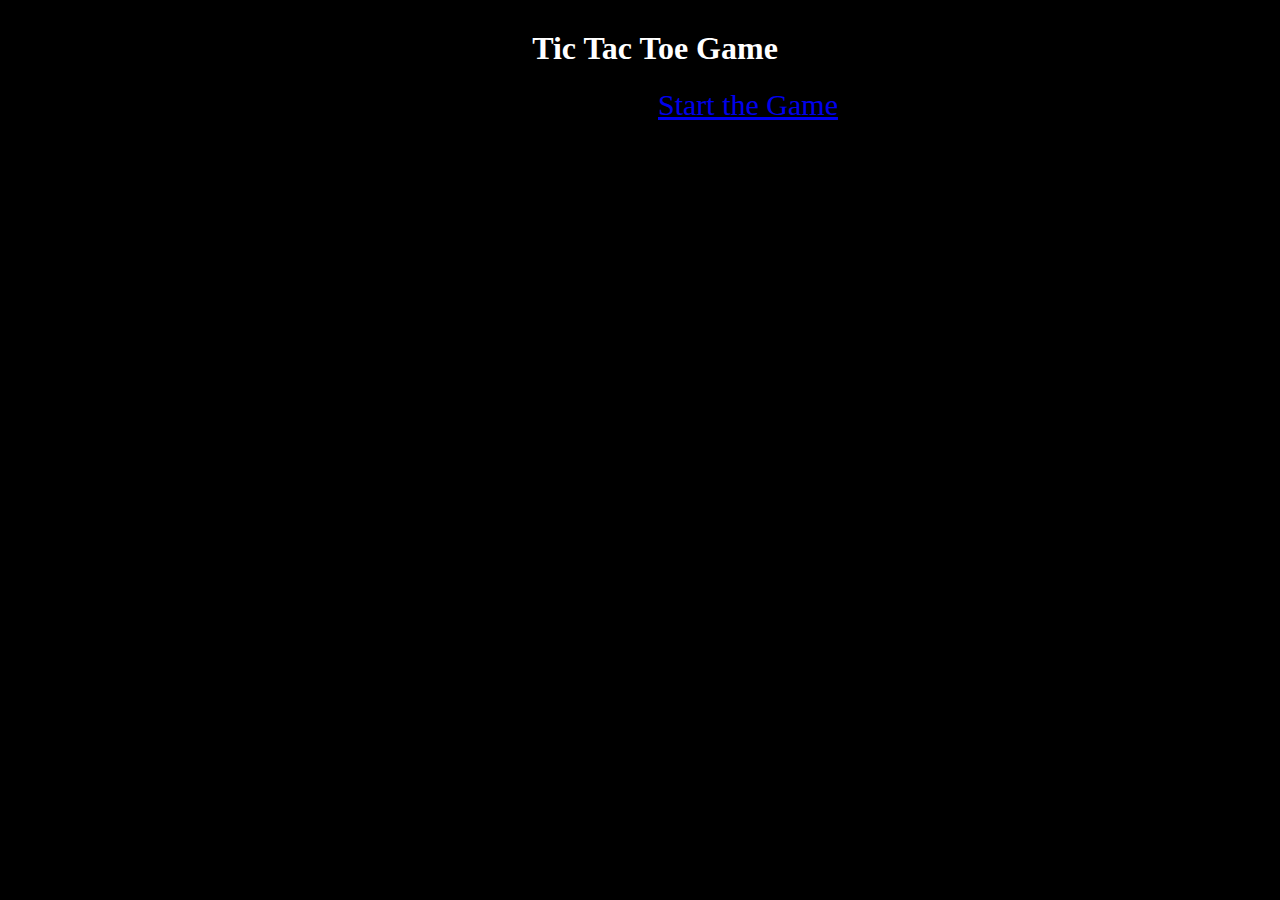
==== firstpg.html @ 50f1358a "*.*" ====
<!DOCTYPE html>
<html>

<head>
    <meta charset="utf-8" />
    <meta http-equiv="X-UA-Compatible" content="IE=edge">
    <title> Tic Tac Toe </title>
    <meta name="viewport" content="width=device-width, initial-scale=1">
    <link rel="stylesheet" type="text/css" media="screen" href="main.css" />

</head>

<body>

    <h1 id="tic2"> Tic Tac Toe Game </h1>


    <a href="index.html" onclick="goPageTwo()"> Start the Game </a>


    <script src="https://code.jquery.com/jquery-3.3.1.js"></script>
    <script src="main.js"></script>
</body>

</html>
---- main.css ----
body{
  background-color: #000; 
}


h1 {
color: #fff;
 margin-left: 30px;
 margin-top: 30px;
 font-family: ' serif', Times;
}


h2{
  color: #fff; 
  text-align: center;
  font-size: 30px;

}

#tic2{
  
text-align: center;
}
p{
  color: #fff; 
  text-align: center;
  font-size: 20px;
  margin-top: 250px;

}

.container {

  background-color: #fff;
  height: 300px;
  width: 300px;
  margin-left: 400px;
  margin-top: 100px;
  align-content: center;

}

table{

  width: 50% ;
  margin-left: 400px;
  margin-top: 50px;
}


td {
  
  background-color:#fff;
  margin-left: 400px;
  margin-top: 100px;
  padding: 20px;
  height: 150px;
  width: 100px;
  text-align: center;
  font-size: 80px;
}
  


button{

margin-left: 710px;
margin-top: 20px;

}


a {
  text-align: center;
  font-size: 30px;
  margin-left: 650px;
  margin-top: 500px;
}
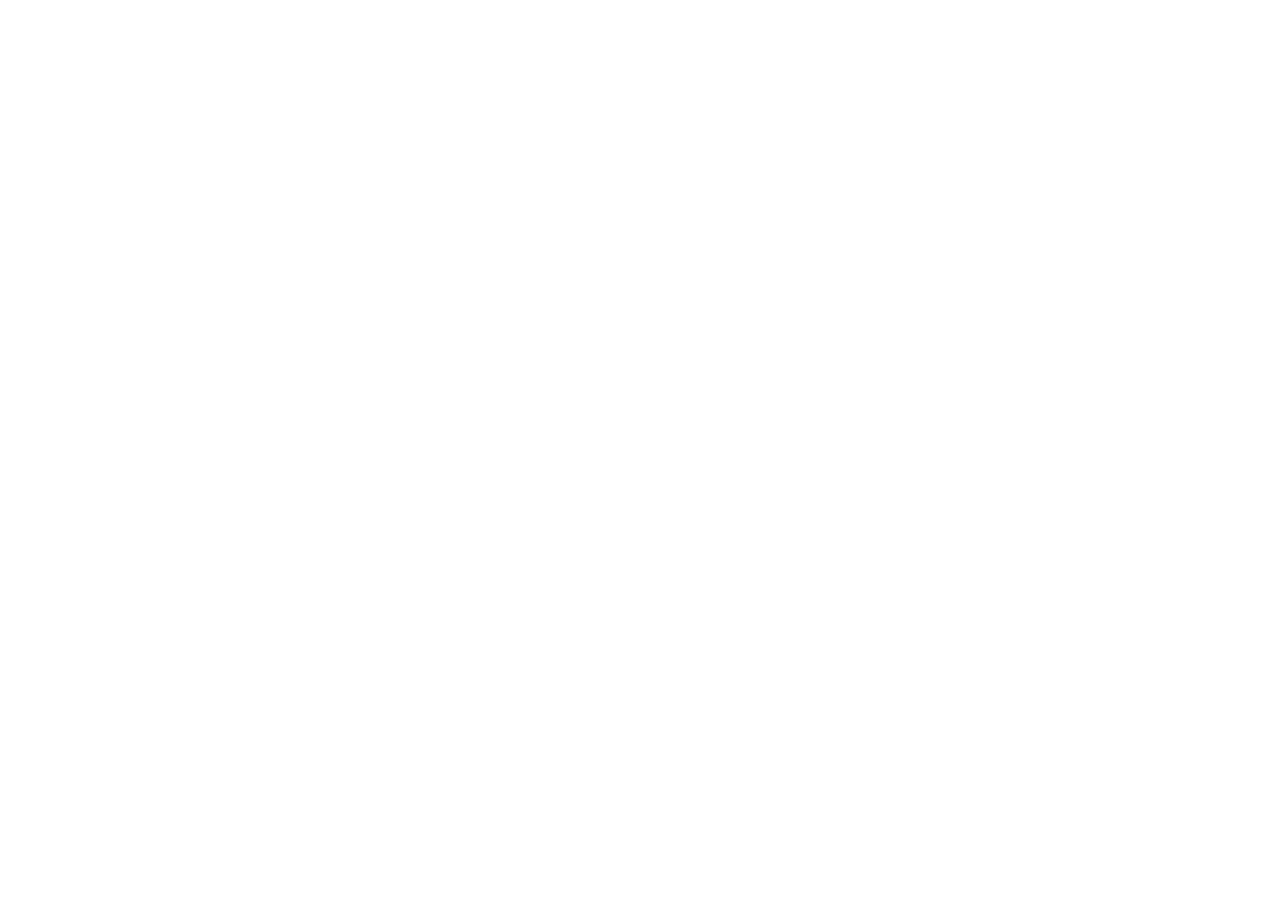
==== commit 32345d12: "CSS Modified" ====
--- a/firstpg.html
+++ b/firstpg.html
@@ -1,4 +1,4 @@
-<!DOCTYPE html>
+<!-- <!DOCTYPE html>
 <html>
 
 <head>
@@ -22,4 +22,4 @@
     <script src="main.js"></script>
 </body>
 
-</html>+</html> -->--- a/main.css
+++ b/main.css
@@ -1,5 +1,6 @@
 body{
-  background-color: #000; 
+  background-image: url("http://hdqwalls.com/wallpapers/nebula-stars-universe-galaxy-space-4k-kx.jpg");
+
 }
 
 
@@ -7,7 +8,9 @@
 color: #fff;
  margin-left: 30px;
  margin-top: 30px;
- font-family: ' serif', Times;
+font-family: 'Ubuntu', sans-serif;
+ font-size: 30px;
+ text-align: center;
 }
 
 
@@ -15,6 +18,19 @@
   color: #fff; 
   text-align: center;
   font-size: 30px;
+  font-family: 'Ubuntu', sans-serif;
+
+
+}
+
+h4{
+  color: #fff; 
+  text-align: left;
+  font-size: 30px;
+  font-family: 'Ubuntu', sans-serif;
+  padding: px;
+
+
 
 }
 
@@ -52,23 +68,41 @@
 td {
   
   background-color:#fff;
-  margin-left: 400px;
-  margin-top: 100px;
+  margin-left: 350px;
+  margin-top: 70px;
   padding: 20px;
   height: 150px;
   width: 100px;
   text-align: center;
   font-size: 80px;
+  opacity: 0.5;
 }
   
-
+td:hover{
+  background-color: pink;
+}
 
 button{
 
-margin-left: 710px;
+margin-left: 680px;
 margin-top: 20px;
+ background-color: #fff; 
+  border: none;
+  color: #000;
+  padding: 15px 32px;
+  text-align: center;
+  text-decoration: none;
+  display: inline-block;
+  font-size: 16px;
 
+  cursor: pointer;
+  border-radius: 5px;
+    opacity: 0.5;
 }
+/* 
+button:hover{
+  background-color: rgb(77, 25, 25);
+} */
 
 
 a {
